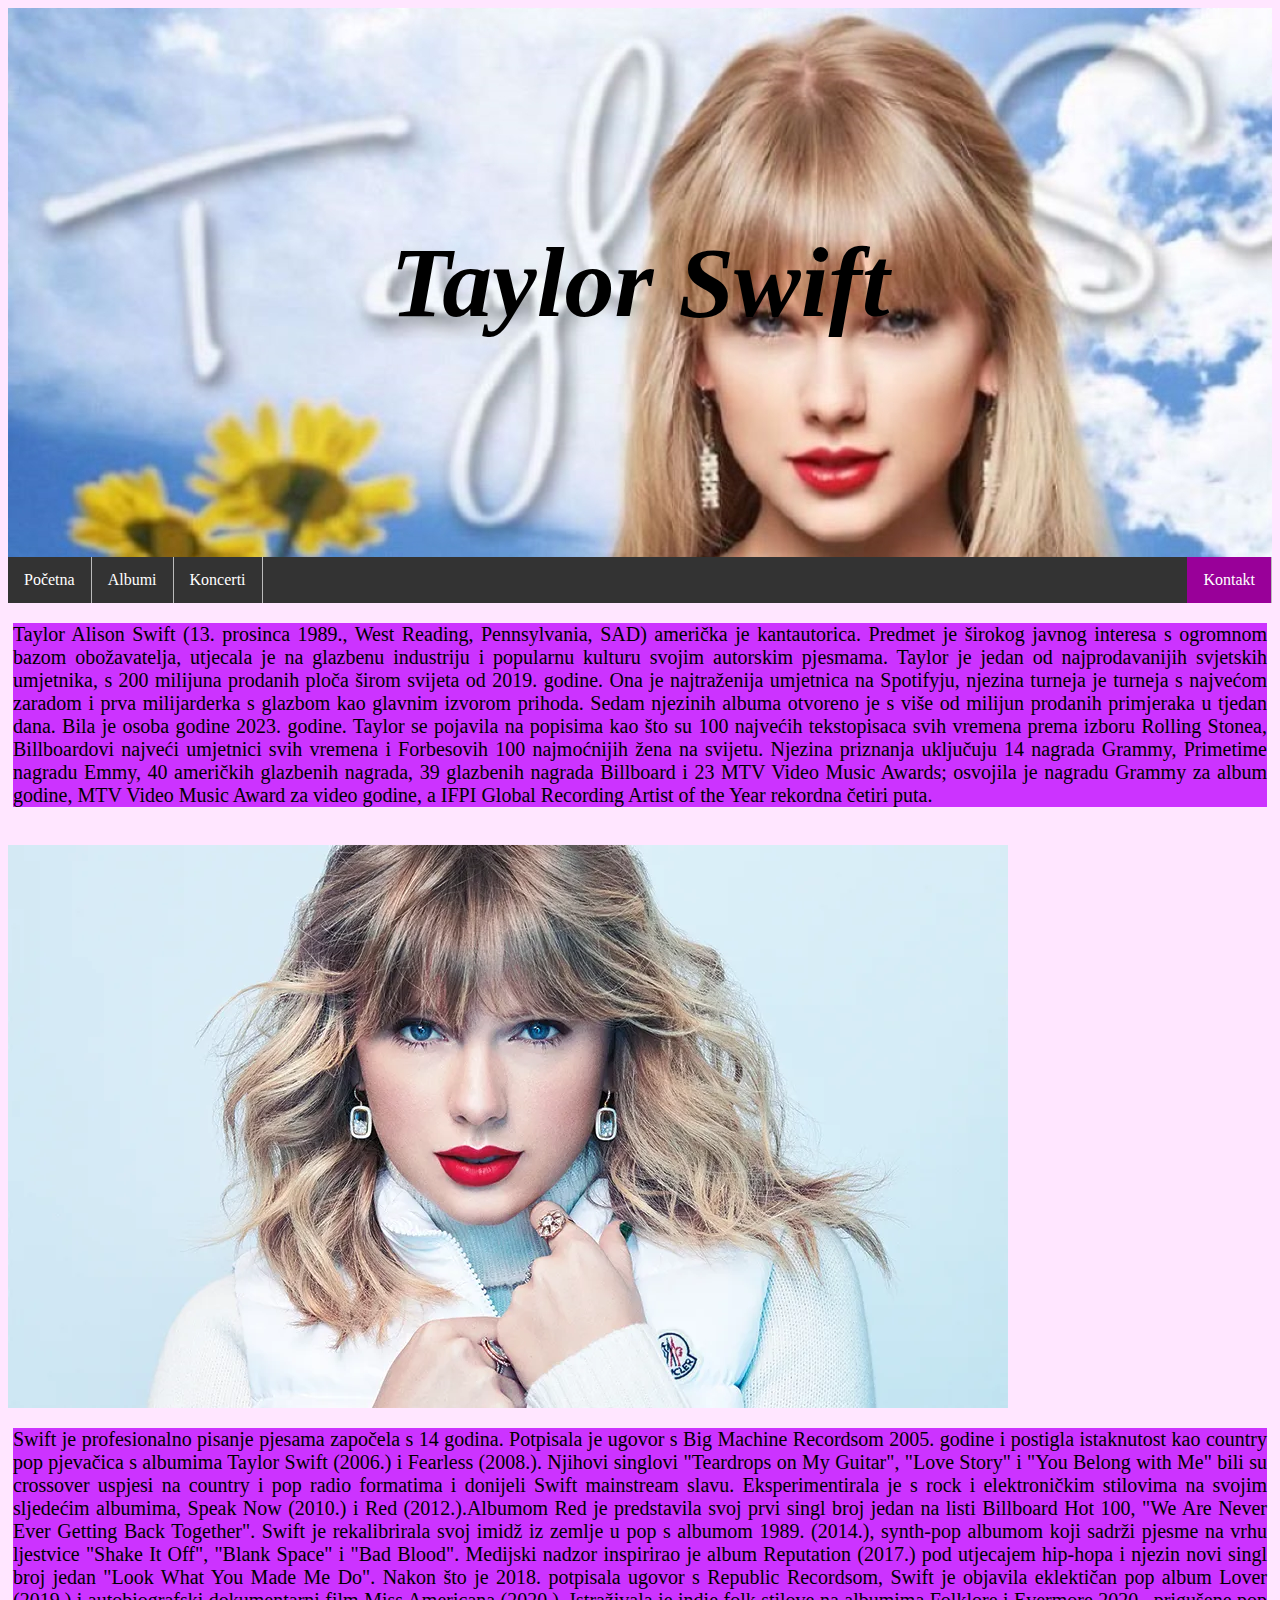
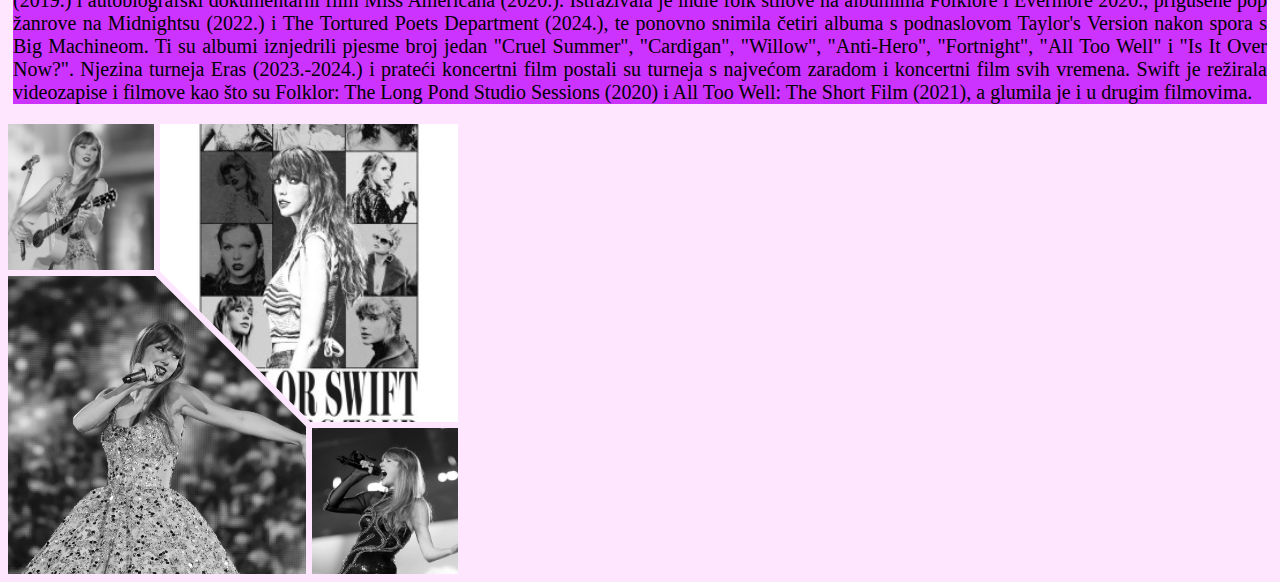
==== index.html @ 4b8240fa "index.html" ====
<html lang="hr">
    <head>
        <title>Taylor Swift</title>
        <meta charset="UTF-8">
        <link rel="stylesheet" type="text/css" href="izgled.css">
    </head>
    <body>
        <div class="slika">
            <h1>Taylor Swift</h1>
        </div>
        <ul class="popis">
            <li class="traka"><a href="index.html">Početna</a></li>
            <li class="traka"><a href="albumi.html">Albumi</a></li>
            <li class="traka"><a href="koncerti.html">Koncerti</a></li>
            <li class="traka" style="float:right"><a class="active" href="kontakt.html">Kontakt</a></li>
        </ul>
        <p class="pocetna">
            Taylor Alison Swift (13. prosinca 1989., West Reading, Pennsylvania, SAD) američka je kantautorica. Predmet je 
            širokog javnog interesa s ogromnom bazom obožavatelja, utjecala je na glazbenu industriju i popularnu kulturu 
            svojim autorskim pjesmama. Taylor je jedan od najprodavanijih svjetskih umjetnika, s 200 milijuna prodanih ploča 
            širom svijeta od 2019. godine. Ona je najtraženija umjetnica na Spotifyju, njezina turneja je turneja s 
            najvećom zaradom i prva milijarderka s glazbom kao glavnim izvorom prihoda. Sedam njezinih albuma 
            otvoreno je s više od milijun prodanih primjeraka u tjedan dana. Bila je osoba godine 2023. godine.  
            Taylor se pojavila na popisima kao što su 100 najvećih tekstopisaca svih vremena prema izboru Rolling Stonea, 
            Billboardovi najveći umjetnici svih vremena i Forbesovih 100 najmoćnijih žena na svijetu. 
            Njezina priznanja uključuju 14 nagrada Grammy, Primetime nagradu Emmy, 40 američkih glazbenih nagrada, 
            39 glazbenih nagrada Billboard i 23 MTV Video Music Awards; osvojila je nagradu Grammy za album godine, 
            MTV Video Music Award za video godine, a IFPI Global Recording Artist of the Year rekordna četiri puta.
        </p>
        <br>
        <map name="mapa">
            <area shape="circle" coords="469,256,200" alt="Službena stranica Taylor Swift" href="https://www.taylorswift.com/">
        <img src="ts1.jpg" alt="Slika Taylor Swift" usemap="#mapa">
        </map>
        <p class="pocetna">
            Swift je profesionalno pisanje pjesama započela s 14 godina. Potpisala je ugovor s Big Machine Recordsom 
            2005. godine i postigla istaknutost kao country pop pjevačica s albumima Taylor Swift (2006.) i Fearless (2008.). 
            Njihovi singlovi "Teardrops on My Guitar", "Love Story" i "You Belong with Me" bili su crossover uspjesi na country 
            i pop radio formatima i donijeli Swift mainstream slavu. Eksperimentirala je s rock i elektroničkim stilovima na 
            svojim sljedećim albumima, Speak Now (2010.) i Red (2012.).Albumom Red je predstavila svoj prvi singl broj jedan na 
            listi Billboard Hot 100, "We Are Never Ever Getting Back Together". Swift je rekalibrirala svoj imidž iz zemlje u pop 
            s albumom 1989. (2014.), synth-pop albumom koji sadrži pjesme na vrhu ljestvice "Shake It Off", "Blank Space" i 
            "Bad Blood". Medijski nadzor inspirirao je album Reputation (2017.) pod utjecajem hip-hopa i njezin novi singl broj 
            jedan "Look What You Made Me Do".
            Nakon što je 2018. potpisala ugovor s Republic Recordsom, Swift je objavila eklektičan pop album Lover (2019.) i 
            autobiografski dokumentarni film Miss Americana (2020.). Istraživala je indie folk stilove na albumima Folklore i 
            Evermore 2020., prigušene pop žanrove na Midnightsu (2022.) i The Tortured Poets Department (2024.), te ponovno 
            snimila četiri albuma s podnaslovom Taylor's Version nakon spora s Big Machineom. Ti su albumi iznjedrili pjesme 
            broj jedan "Cruel Summer", "Cardigan", "Willow", "Anti-Hero", "Fortnight", "All Too Well" i "Is It Over Now?". 
            Njezina turneja Eras (2023.-2024.) i prateći koncertni film postali su turneja s najvećom zaradom i koncertni 
            film svih vremena. Swift je režirala videozapise i filmove kao što su Folklor: The Long Pond Studio Sessions
            (2020) i All Too Well: The Short Film (2021), a glumila je i u drugim filmovima.
        </p>
        <div class="gallery">
            <img src="tet.jpg" alt="Taylor Swift tijekom turneje Eras u Sao Paulu, Brazil, 24. studenog 2023.">
            <img src="poster.jpg" alt="Promotivni plakat za The Eras Tour">
            <img src="tet3.jpg" alt="Taylor Swift nastupa na pozornici tijekom turneje Eras u Las Vegasu, Nevada, 24. ožujka 2023.">
            <img src="tet2.jpg" alt="Taylor Swift tijekom turneje Eras">
          </div>
    </body>
</html>
---- izgled.css ----
ul.popis
  {
    list-style-type: none;
    margin: 0;
    padding: 0;
    overflow: hidden;
    background-color: #333;
  }
  li.traka
  {
    float: left;
    border-right: 1px solid #bbb;
  }
  li.traka a
  {
    display: block;
    color: white;
    text-align: center;
    padding: 14px 16px;
    text-decoration: none;
  }
  li.traka a:hover 
  {
    background-color: #111;
  }
  .active 
  {
    background-color: #990099; 
  }
  .slika
  {
    background-image: url(ts2.jpg);
    background-position-y: top;
    background-attachment: fixed;
    background-repeat: no-repeat;
    padding: 150px;
  }
  h1
  {
    font-size: 100px;
    font-style: italic;
    text-align: center;
    color: black;
  }
  p.pocetna
  {
    text-align: justify;
    background-color: #cc33ff;
    color: black;
    margin-left: 5px;
    margin-right: 5px;
    font-size: 20px;
  }
  .albumi
  {
    float: left;
    color: #9900cc;
  }
  ol li a, ol li a:visited
  {
    color: #a200ff;
  }
  body
  {
    background-color: #ffe6ff;
    font-family: 'Times New Roman', Times, serif;
  }
  .lyrics
  {
    color: black;
    font-size: 17px;
    text-align: center;
    font-family: 'Times New Roman', Times, serif;
    font-style: italic;
  }
  h3
  {
    text-align: center;
    font-style: italic;
    font-family: 'Times New Roman', Times, serif;
  }
  .tablica 
  {
    margin-right : auto;
    margin-left : auto;
    width : 50%;
    text-align: center;
    font-family: 'Times New Roman', Times, serif;
  }
  th, td 
  {
    border-bottom: 1px solid black;
  }
  .koncerti
  {
    text-align: center;
    color: #9900cc;
    font-family: 'Times New Roman', Times, serif;
  }
  .gallery 
  {
    --g: 6px; 
    
    display: grid;
    width: 450px; 
    aspect-ratio: 1;
    grid: auto-flow 1fr/repeat(3,1fr);
    gap: var(--g);
  }
  .gallery img 
  {
    width: 100%;
    height: 100%;
    object-fit: cover;
    filter: grayscale();
    cursor: pointer;
    transition: .5s
  }
  .gallery img:hover 
  {
    filter: grayscale(0);
  }
  .gallery img:nth-child(2) 
  {
    grid-area: 1/2/span 2/span 2;
    clip-path: polygon(0 0,100% 0,100% 100%,calc(50% + var(--g)/4) 100%,0 calc(50% - var(--g)/4))
  }
  .gallery img:nth-child(3) 
  {
    grid-area: 2/1/span 2/span 2;
    clip-path: polygon(0 0,calc(50% - var(--g)/4) 0,100% calc(50% + var(--g)/4),100% 100%,0 100%);
  }
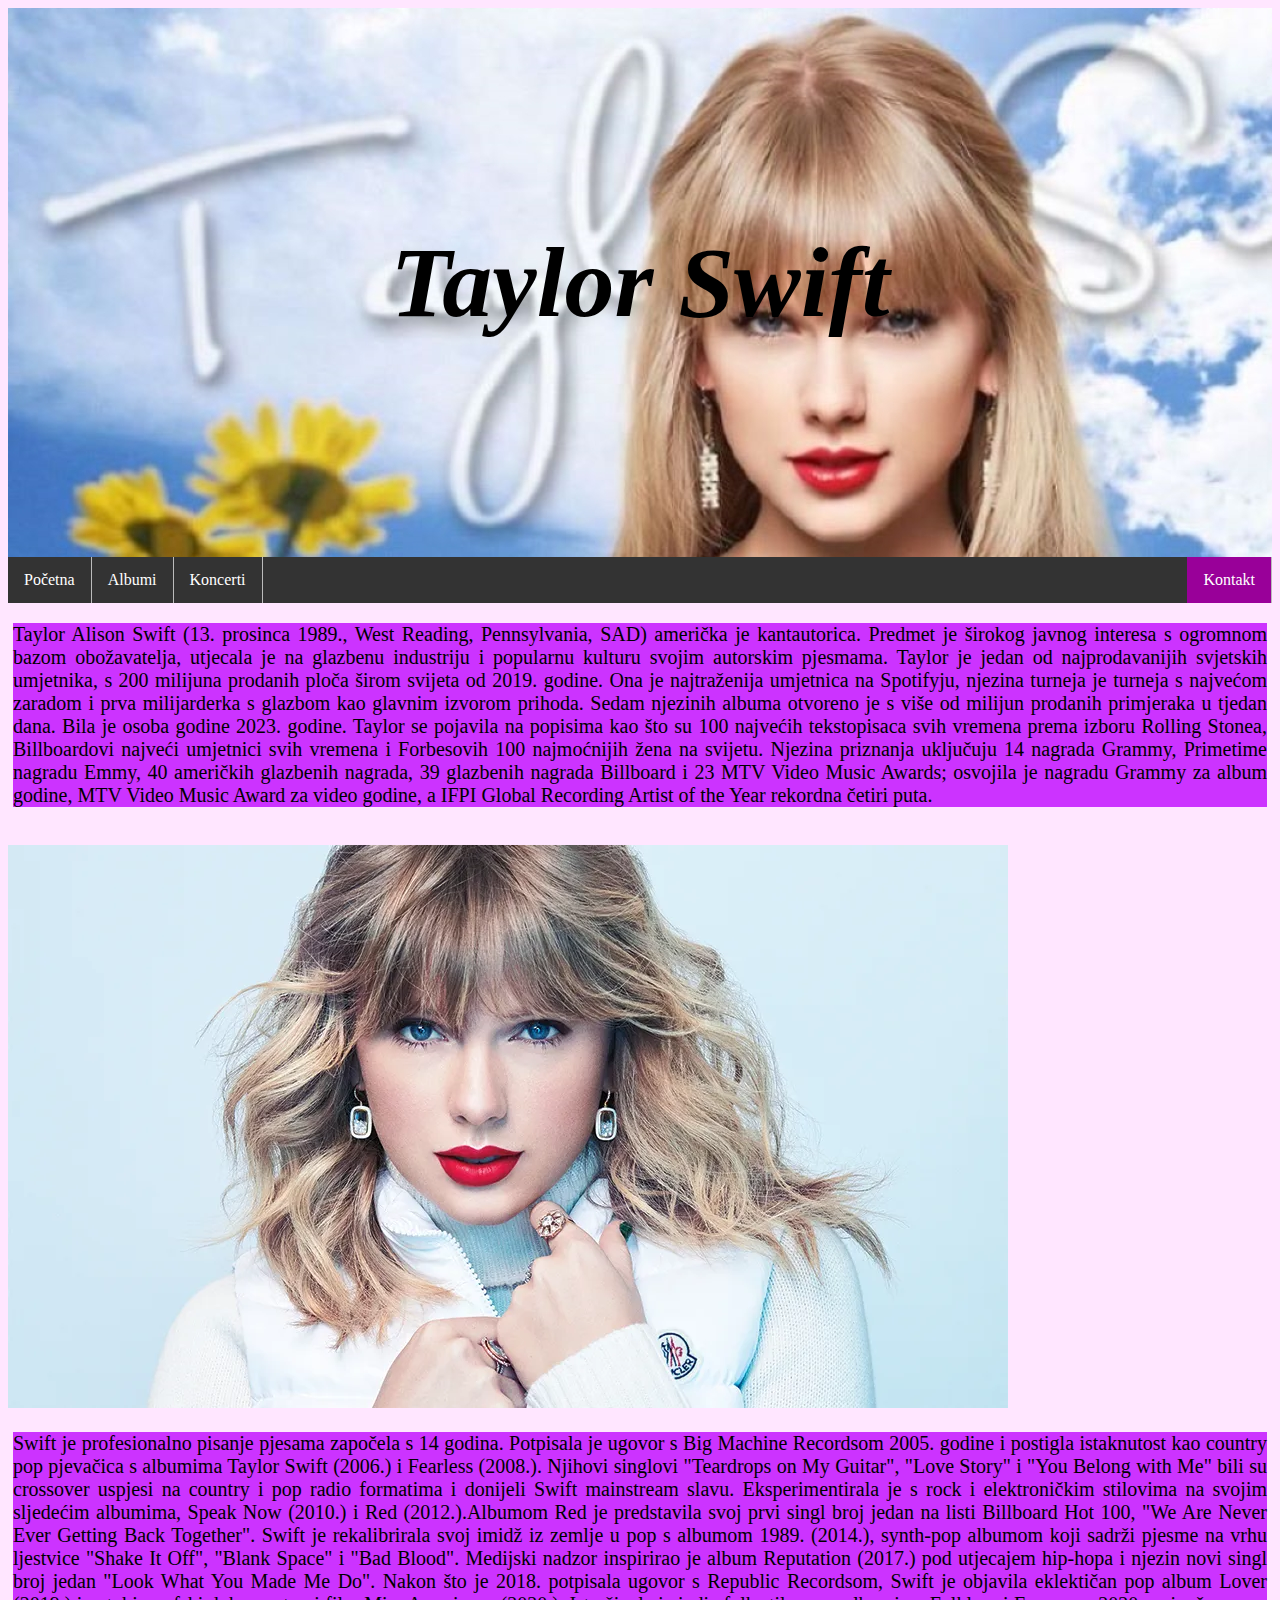
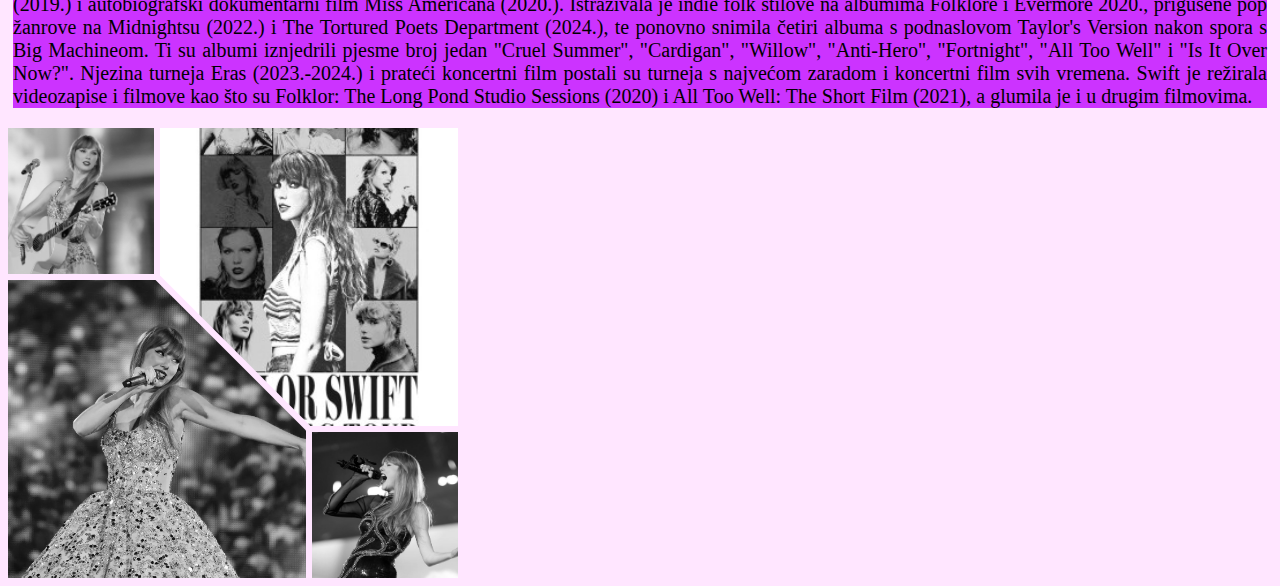
==== commit 414c3c36: "index.html" ====
--- a/index.html
+++ b/index.html
@@ -1,3 +1,4 @@
+<!DOCTYPE html>
 <html lang="hr">
     <head>
         <title>Taylor Swift</title>
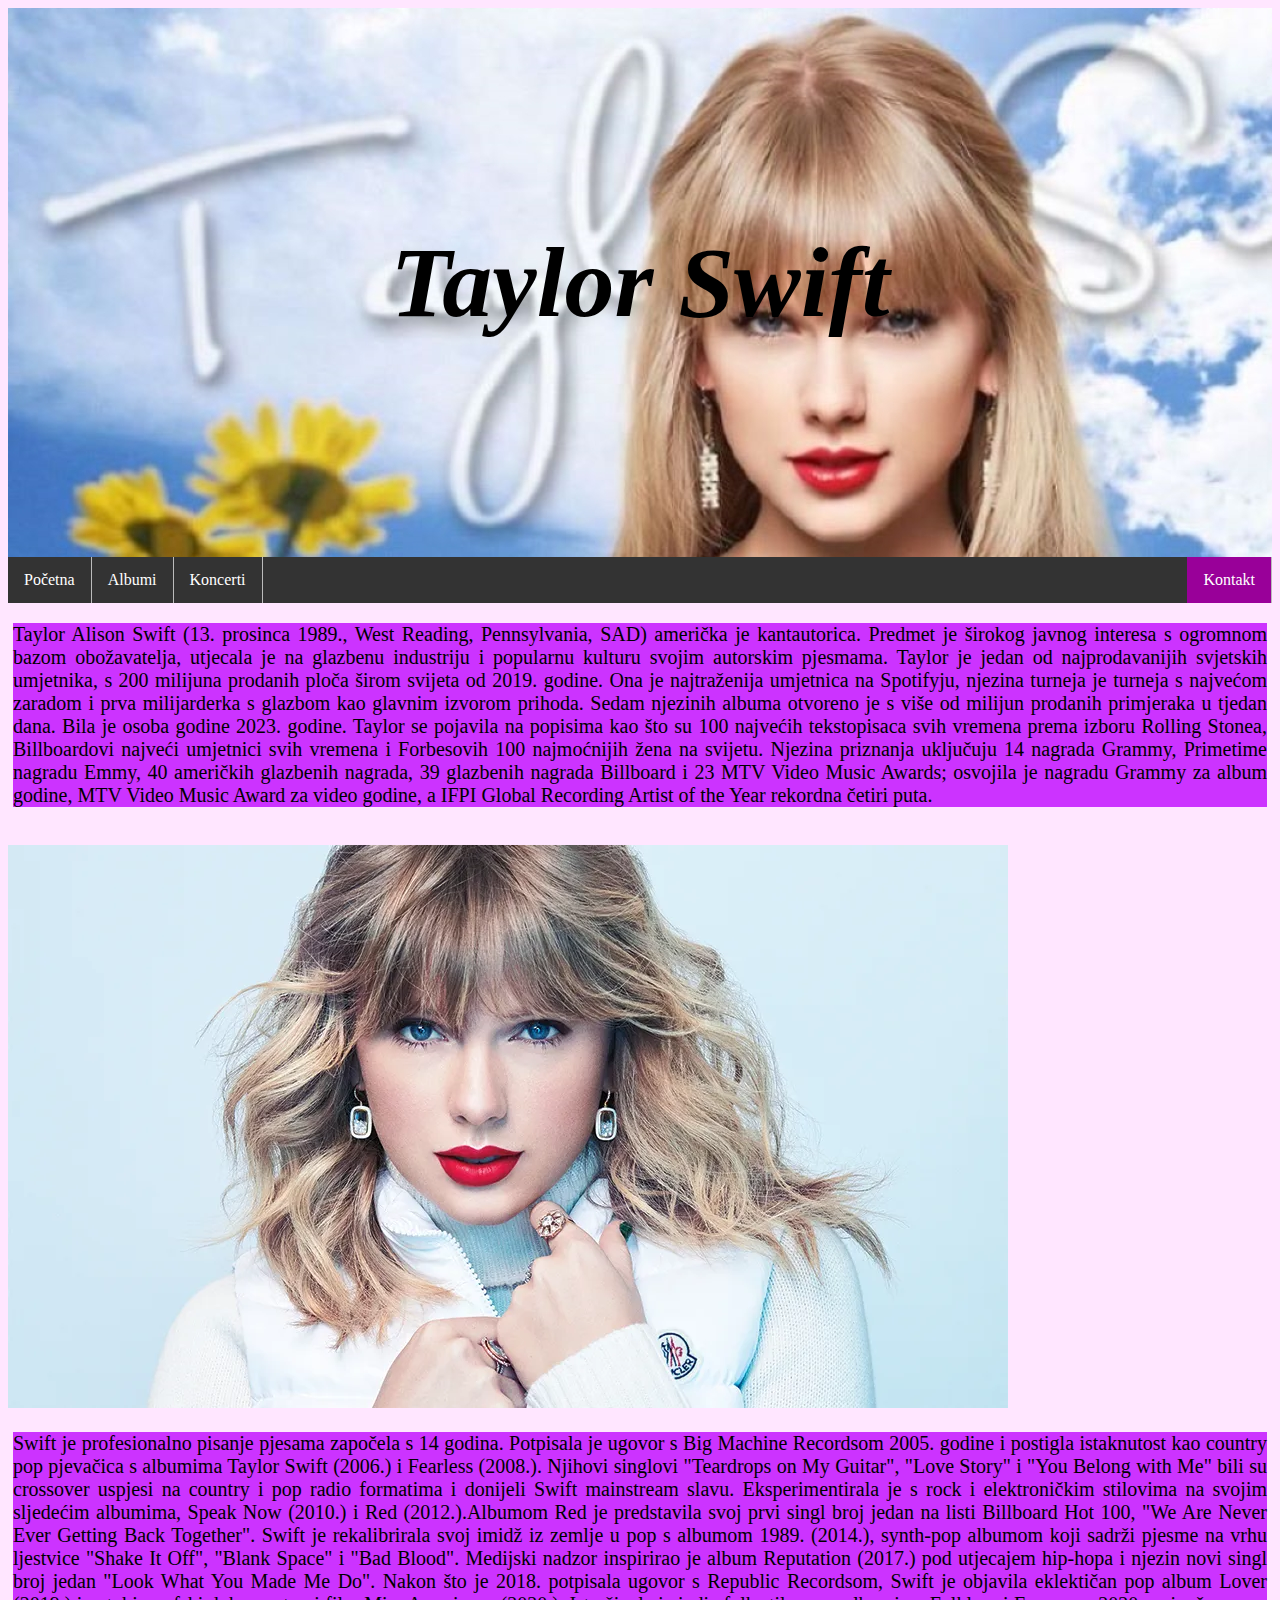
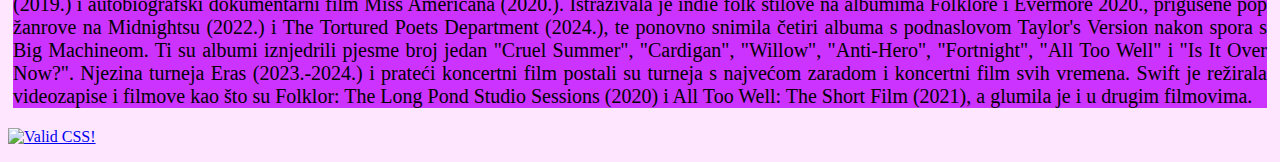
==== commit 3372b389: "index.html" ====
--- a/index.html
+++ b/index.html
@@ -52,11 +52,12 @@
             film svih vremena. Swift je režirala videozapise i filmove kao što su Folklor: The Long Pond Studio Sessions
             (2020) i All Too Well: The Short Film (2021), a glumila je i u drugim filmovima.
         </p>
-        <div class="gallery">
-            <img src="tet.jpg" alt="Taylor Swift tijekom turneje Eras u Sao Paulu, Brazil, 24. studenog 2023.">
-            <img src="poster.jpg" alt="Promotivni plakat za The Eras Tour">
-            <img src="tet3.jpg" alt="Taylor Swift nastupa na pozornici tijekom turneje Eras u Las Vegasu, Nevada, 24. ožujka 2023.">
-            <img src="tet2.jpg" alt="Taylor Swift tijekom turneje Eras">
-          </div>
+        <p>
+            <a href="https://jigsaw.w3.org/css-validator/check/referer">
+                <img style="border:0;width:88px;height:31px" 
+                src="https://jigsaw.w3.org/css-validator/images/vcss-blue"
+                alt="Valid CSS!" />
+            </a>
+        </p>
     </body>
 </html>
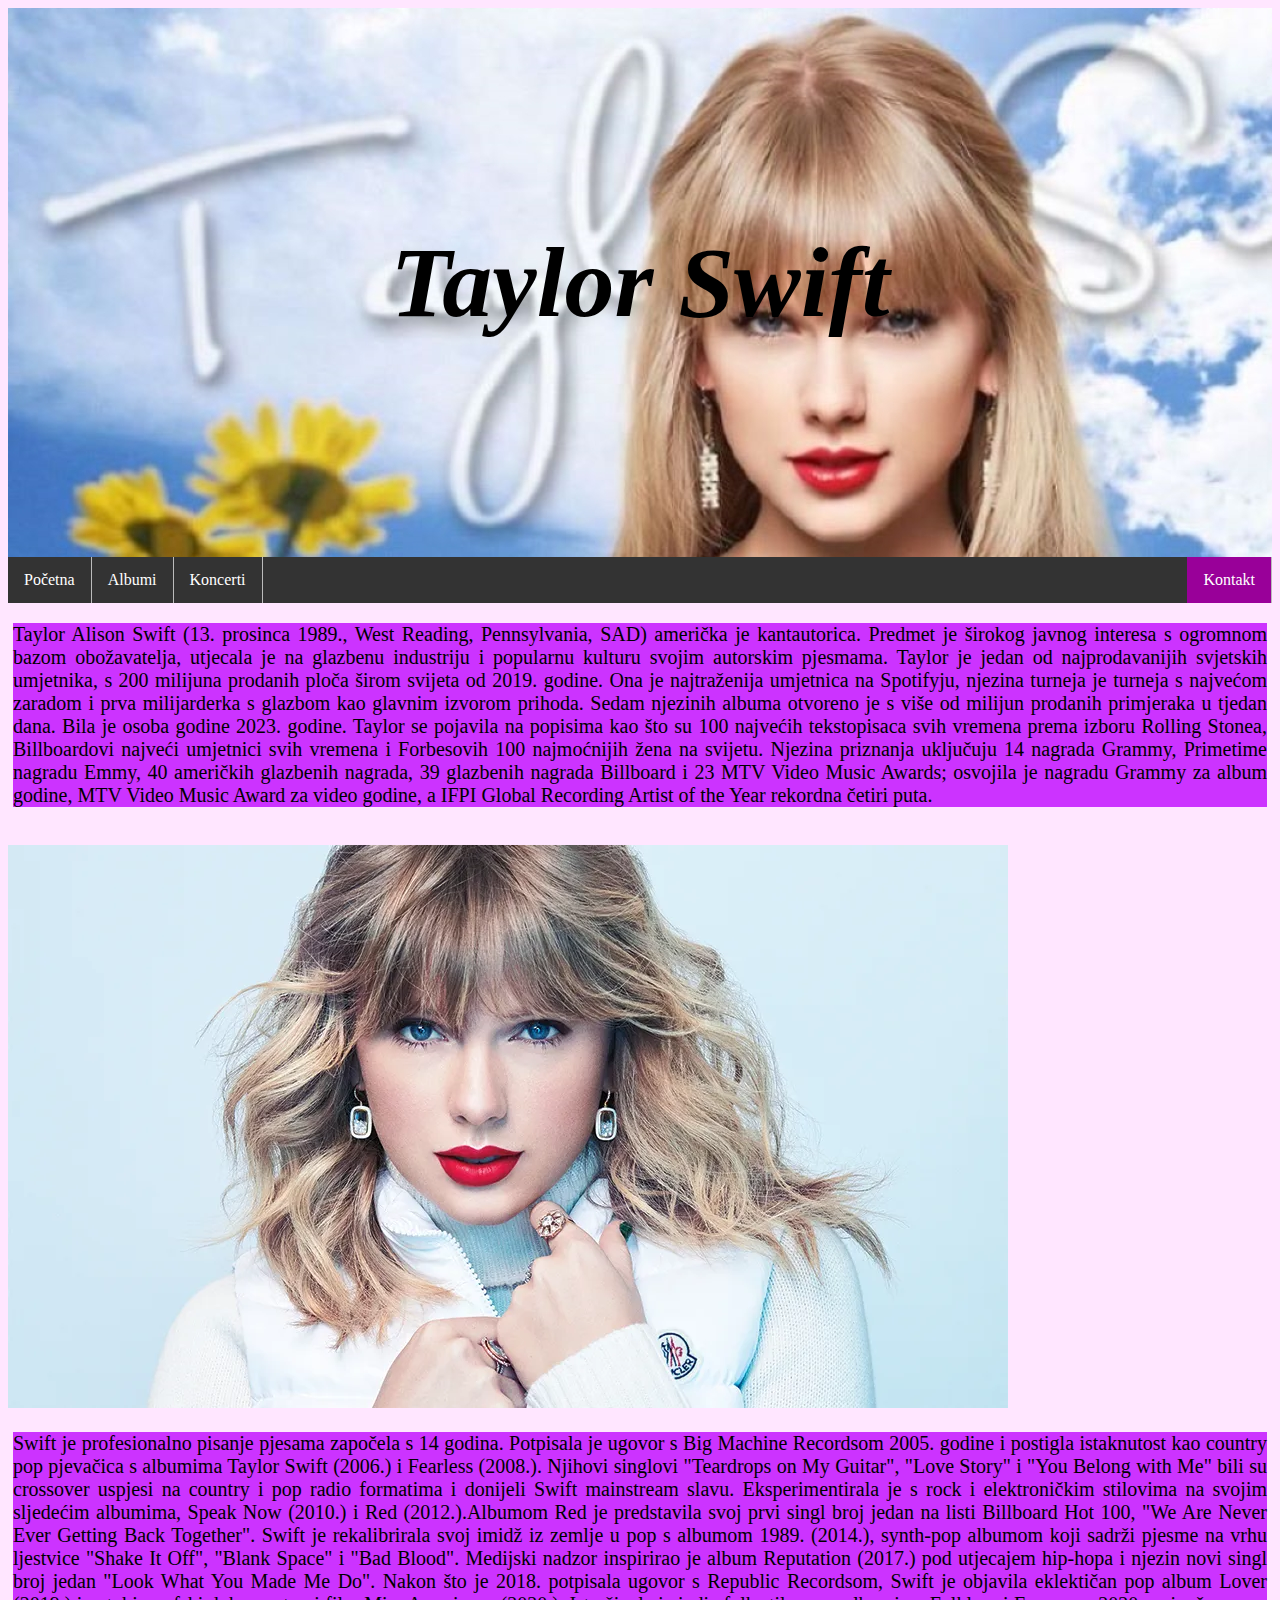
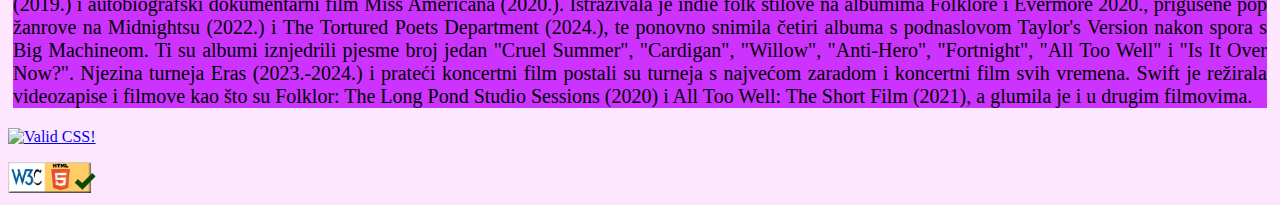
==== commit 0f91c859: "izgled.css" ====
--- a/index.html
+++ b/index.html
@@ -54,10 +54,11 @@
         </p>
         <p>
             <a href="https://jigsaw.w3.org/css-validator/check/referer">
-                <img style="border:0;width:88px;height:31px" 
+                <img class="slikacss" 
                 src="https://jigsaw.w3.org/css-validator/images/vcss-blue"
-                alt="Valid CSS!" />
+                alt="Valid CSS!">
             </a>
         </p>
+        <img class="slikahtml" src="w3c .jpg.png" alt="Valid HTML">
     </body>
 </html>
--- a/izgled.css
+++ b/izgled.css
@@ -34,6 +34,24 @@
     background-attachment: fixed;
     background-repeat: no-repeat;
     padding: 150px;
+  }
+  .slikacss
+  {
+    border:0;
+    width:88px;
+    height:31px;
+    background-position-y: bottom;
+    background-position-x: left;
+    background-repeat: no-repeat;
+  }
+  .slikahtml
+  {
+    border:0;
+    width:88px;
+    height:31px;
+    background-position-y: bottom;
+    background-position-x: right;
+    background-repeat: no-repeat;
   }
   h1
   {
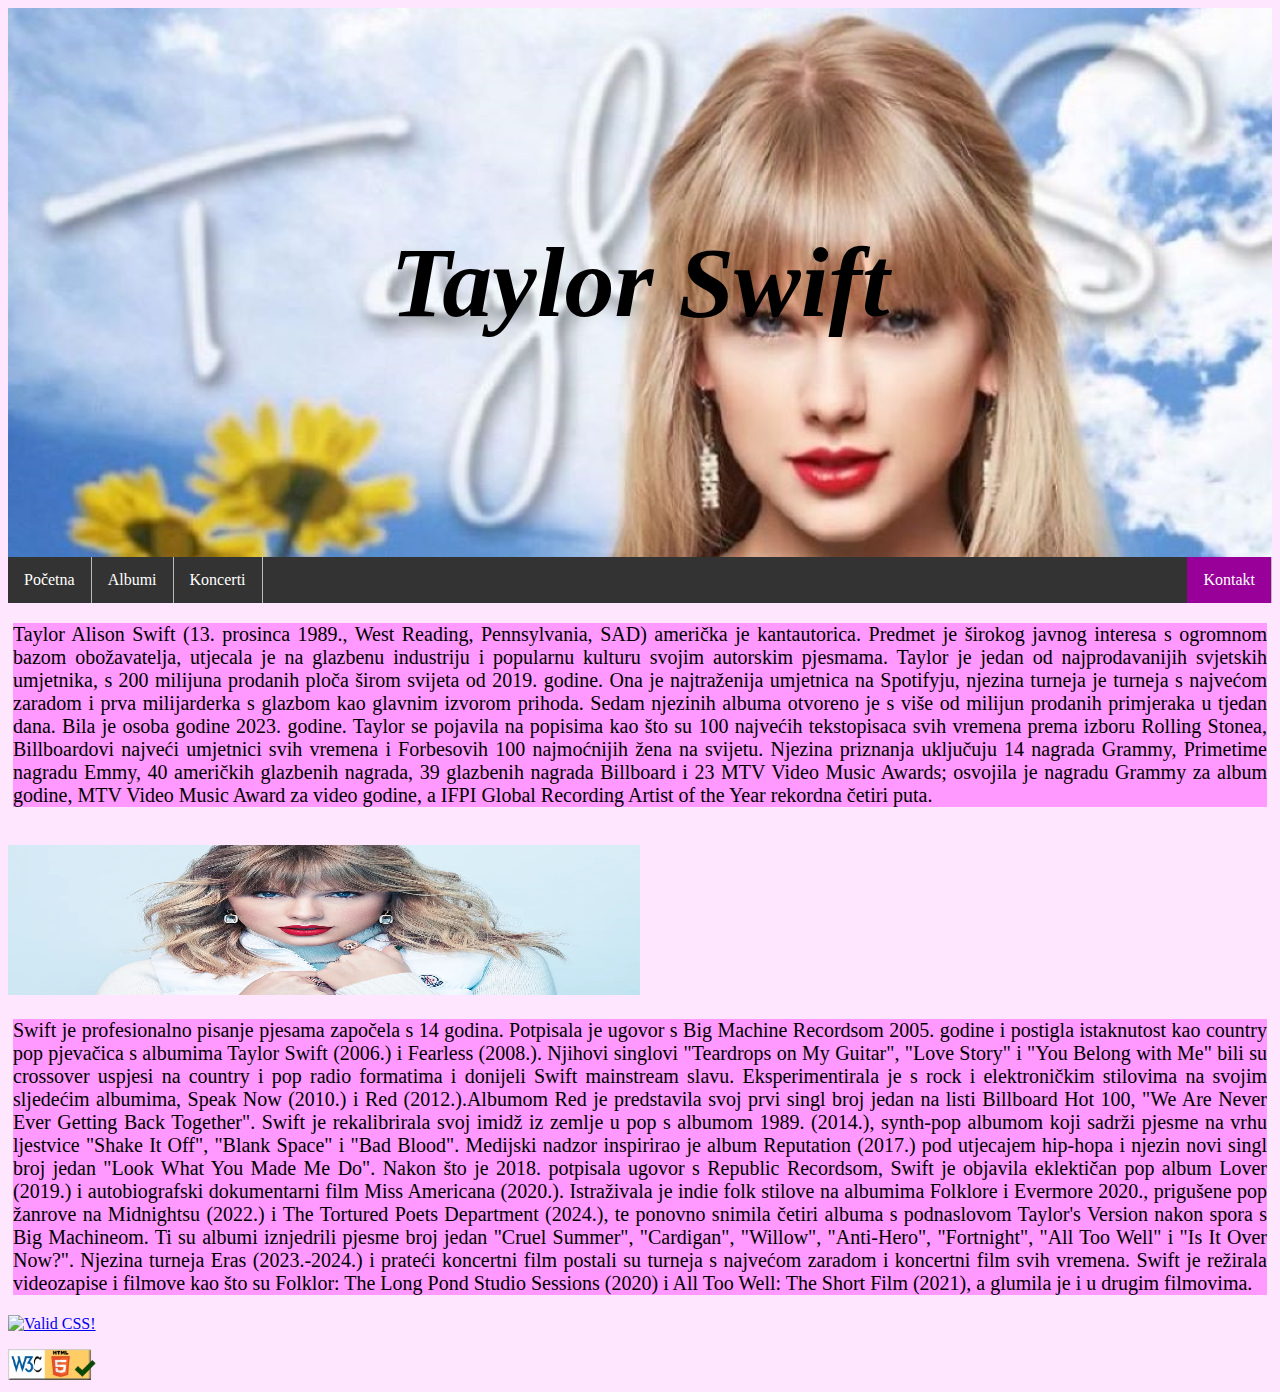
==== commit 96584f5f: "izgled.css" ====
--- a/index.html
+++ b/index.html
@@ -31,7 +31,7 @@
         <br>
         <map name="mapa">
             <area shape="circle" coords="469,256,200" alt="Službena stranica Taylor Swift" href="https://www.taylorswift.com/">
-        <img src="ts1.jpg" alt="Slika Taylor Swift" usemap="#mapa">
+        <img src="ts1.jpg" class="slikats" alt="Slika Taylor Swift" usemap="#mapa">
         </map>
         <p class="pocetna">
             Swift je profesionalno pisanje pjesama započela s 14 godina. Potpisala je ugovor s Big Machine Recordsom 
--- a/izgled.css
+++ b/izgled.css
@@ -35,13 +35,19 @@
     background-repeat: no-repeat;
     padding: 150px;
   }
+  .slikats
+  {
+    margin-left: auto;
+    margin-right: auto;
+    width: 50%;
+    height: 150px;
+  }
   .slikacss
   {
     border:0;
     width:88px;
     height:31px;
     background-position-y: bottom;
-    background-position-x: left;
     background-repeat: no-repeat;
   }
   .slikahtml
@@ -50,7 +56,6 @@
     width:88px;
     height:31px;
     background-position-y: bottom;
-    background-position-x: right;
     background-repeat: no-repeat;
   }
   h1
@@ -60,28 +65,28 @@
     text-align: center;
     color: black;
   }
+  body
+  {
+    background-color: #ffe6ff;
+    font-family: 'Times New Roman', Times, serif;
+  }
   p.pocetna
   {
     text-align: justify;
-    background-color: #cc33ff;
+    background-color: #ff99ff;
     color: black;
     margin-left: 5px;
     margin-right: 5px;
     font-size: 20px;
   }
+  ol li a, ol li a:visited
+  {
+  color:#9900cc;
+  }
   .albumi
   {
     float: left;
     color: #9900cc;
-  }
-  ol li a, ol li a:visited
-  {
-    color: #a200ff;
-  }
-  body
-  {
-    background-color: #ffe6ff;
-    font-family: 'Times New Roman', Times, serif;
   }
   .lyrics
   {
@@ -118,15 +123,15 @@
   .gallery 
   {
     --g: 6px; 
-    
     display: grid;
     width: 450px; 
     aspect-ratio: 1;
     grid: auto-flow 1fr/repeat(3,1fr);
     gap: var(--g);
+    margin-left: auto;
+    margin-right: auto;
   }
-  .gallery img 
-  {
+  .gallery img {
     width: 100%;
     height: 100%;
     object-fit: cover;
@@ -134,17 +139,14 @@
     cursor: pointer;
     transition: .5s
   }
-  .gallery img:hover 
-  {
+  .gallery img:hover {
     filter: grayscale(0);
   }
-  .gallery img:nth-child(2) 
-  {
+  .gallery img:nth-child(2) {
     grid-area: 1/2/span 2/span 2;
     clip-path: polygon(0 0,100% 0,100% 100%,calc(50% + var(--g)/4) 100%,0 calc(50% - var(--g)/4))
   }
-  .gallery img:nth-child(3) 
-  {
+  .gallery img:nth-child(3) {
     grid-area: 2/1/span 2/span 2;
     clip-path: polygon(0 0,calc(50% - var(--g)/4) 0,100% calc(50% + var(--g)/4),100% 100%,0 100%);
   }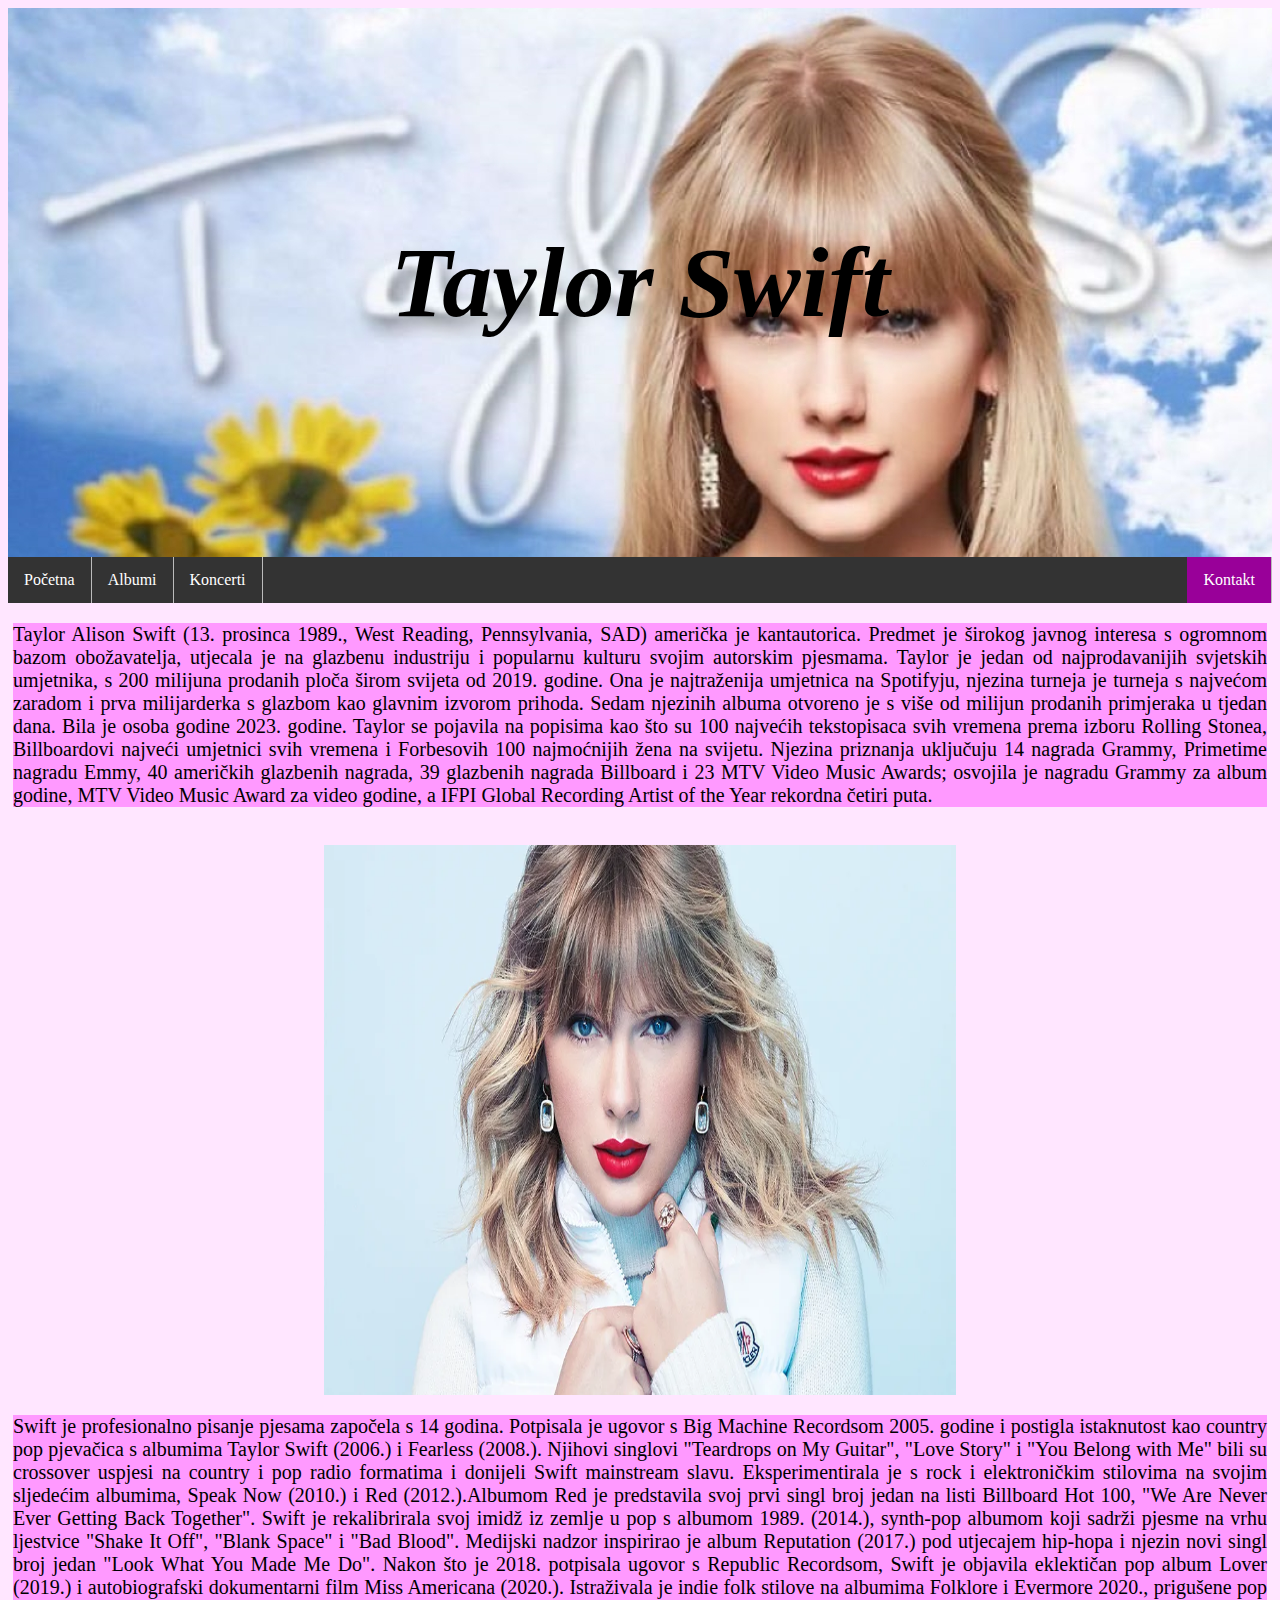
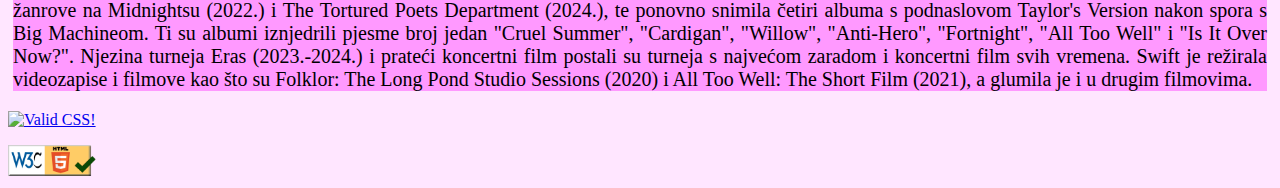
==== commit af7f60ee: "Update index.html" ====
--- a/index.html
+++ b/index.html
@@ -59,6 +59,6 @@
                 alt="Valid CSS!">
             </a>
         </p>
-        <img class="slikahtml" src="w3c .jpg.png" alt="Valid HTML">
+        <img class="slikahtml" src="w3c.jpg" alt="Valid HTML">
     </body>
 </html>
--- a/izgled.css
+++ b/izgled.css
@@ -39,8 +39,9 @@
   {
     margin-left: auto;
     margin-right: auto;
+    display: block;
     width: 50%;
-    height: 150px;
+    height: 550px;
   }
   .slikacss
   {
@@ -124,7 +125,7 @@
   {
     --g: 6px; 
     display: grid;
-    width: 450px; 
+    width: 600px; 
     aspect-ratio: 1;
     grid: auto-flow 1fr/repeat(3,1fr);
     gap: var(--g);
